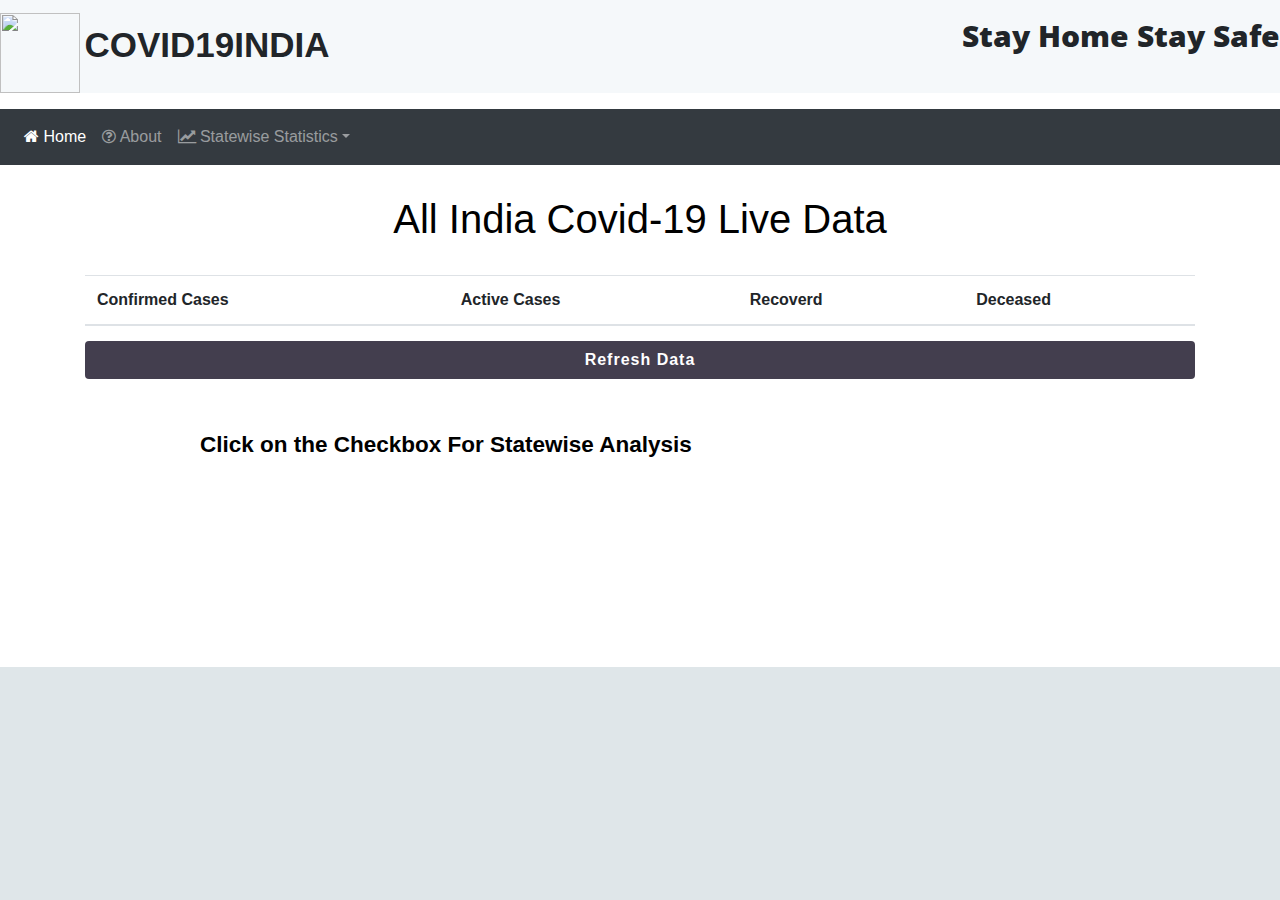
==== index.html @ 5d5dd97d "Add files via upload" ====
<!DOCTYPE html>
<html lang="en">
<head>
    <meta charset="UTF-8">
    <meta http-equiv="X-UA-Compatible" content="IE=edge">
    <meta name="viewport" content="width=device-width, initial-scale=1.0">
    <link rel = "icon" href = 
"https://static.vecteezy.com/system/resources/previews/002/369/974/original/india-map-coronavirus-prevention-india-flag-with-corona-virus-symbol-covid-2019-illustration-vector.jpg" 
        type = "image/x-icon">
        
        <title>Covid19 Live Dashboard</title>
        <link rel="stylesheet" href="index.css">
        <link rel="stylesheet" href="https://maxcdn.bootstrapcdn.com/bootstrap/4.0.0/css/bootstrap.min.css" integrity="sha384-Gn5384xqQ1aoWXA+058RXPxPg6fy4IWvTNh0E263XmFcJlSAwiGgFAW/dAiS6JXm" crossorigin="anonymous">
        <script src="https://maxcdn.bootstrapcdn.com/bootstrap/4.0.0/js/bootstrap.min.js" integrity="sha384-JZR6Spejh4U02d8jOt6vLEHfe/JQGiRRSQQxSfFWpi1MquVdAyjUar5+76PVCmYl" crossorigin="anonymous"></script>
        <link rel="stylesheet" href="https://stackpath.bootstrapcdn.com/bootstrap/4.1.3/css/bootstrap.min.css" integrity="sha384-MCw98/SFnGE8fJT3GXwEOngsV7Zt27NXFoaoApmYm81iuXoPkFOJwJ8ERdknLPMO" crossorigin="anonymous">
        <script src="https://code.jquery.com/jquery-3.3.1.slim.min.js" integrity="sha384-q8i/X+965DzO0rT7abK41JStQIAqVgRVzpbzo5smXKp4YfRvH+8abtTE1Pi6jizo" crossorigin="anonymous"></script>
        <script src="https://cdnjs.cloudflare.com/ajax/libs/popper.js/1.14.7/umd/popper.min.js" integrity="sha384-UO2eT0CpHqdSJQ6hJty5KVphtPhzWj9WO1clHTMGa3JDZwrnQq4sF86dIHNDz0W1" crossorigin="anonymous"></script>
        <script src="https://ajax.googleapis.com/ajax/libs/jquery/3.5.1/jquery.min.js"></script>
         <script src="https://cdnjs.cloudflare.com/ajax/libs/Chart.js/2.9.3/Chart.bundle.min.js"></script>
         <link rel="stylesheet" href="https://stackpath.bootstrapcdn.com/bootstrap/4.3.1/css/bootstrap.min.css" integrity="sha384-ggOyR0iXCbMQv3Xipma34MD+dH/1fQ784/j6cY/iJTQUOhcWr7x9JvoRxT2MZw1T" crossorigin="anonymous">
        <script src="https://stackpath.bootstrapcdn.com/bootstrap/4.3.1/js/bootstrap.min.js" integrity="sha384-JjSmVgyd0p3pXB1rRibZUAYoIIy6OrQ6VrjIEaFf/nJGzIxFDsf4x0xIM+B07jRM" crossorigin="anonymous"></script>
        <link href="https://fonts.googleapis.com/css2?family=Open+Sans:ital,wght@1,300&display=swap" rel="stylesheet">
        <script src="index.js"></script>
        <link href="https://maxcdn.bootstrapcdn.com/font-awesome/4.6.3/css/font-awesome.min.css" rel="stylesheet" integrity="sha384-T8Gy5hrqNKT+hzMclPo118YTQO6cYprQmhrYwIiQ/3axmI1hQomh7Ud2hPOy8SP1" crossorigin="anonymous">
        <link rel="stylesheet" href="https://cdnjs.cloudflare.com/ajax/libs/font-awesome/4.7.0/css/font-awesome.min.css">

</head>
<body>
    <div id="top">
               
        <p id="topp"><img src="https://static.vecteezy.com/system/resources/previews/002/369/974/original/india-map-coronavirus-prevention-india-flag-with-corona-virus-symbol-covid-2019-illustration-vector.jpg">
             <span id="topspan1">COVID19INDIA</span>
            
            <span id="topspan2"> Stay Home Stay Safe</span> </p>
        
     </div>
     <nav class="navbar navbar-expand-md navbar-dark bg-dark">
        <!-- <a href="#">Home</a> -->
        <button class="navbar-toggler" type="button" data-toggle="collapse" data-target="#navbarSupportedContent">
          <span class="navbar-toggler-icon"></span>
    
        </button>
        <div class="collapse navbar-collapse" id="navbarSupportedContent">
          <ul class="navbar-nav md-auto">
            <li class="nav-item active">
              <a class="nav-link" href="index.html"><i class="fa fa-home"></i> Home</a>
            </li>
            <li class="nav-item">
              <a class="nav-link" href="about.html"><i class="fa fa-question-circle-o" aria-hidden="true"></i> About</a>
            </li>
            <li class="nav-item dropdown">
              <a class="nav-link dropdown-toggle" href="#" id="navbarDropdown" role="button"
              data-toggle="dropdown"><i class="fa fa-line-chart" aria-hidden="true"></i> Statewise Statistics</a>
              <div class="dropdown-menu" aria-labelledby="navbarDropdown">
                <a class="dropdown-item" href="North_Zone.html">North Zone</a>
                <div class="dropdown-divider"></div>
                <a class="dropdown-item" href="South_Zone.html">South Zone</a>
                <div class="dropdown-divider"></div>
                <a class="dropdown-item" href="East_Zone.html">East Zone</a>
                <div class="dropdown-divider"></div>
                <a class="dropdown-item" href="West_Zone.html">West Zone</a>
                
              </div>
            </li>
          </ul>
        </div>
      </nav>
    
    <div class="container">
        <div id="containerh1">
        <h1 class="text-center" id="text-center1" >
            All India Covid-19 Live Data
        </h1>
        </div>
        
       
        <div class="table-responsive-sm">
        <table class="table table-hover" id="containertable">
            <thead id="theadhead"  >
                <tr id="containertable1">
                    <th>Confirmed Cases</th>
                    <th>Active Cases</th>
                    <th>Recoverd</th>
                    <th>Deceased</th>
                </tr>
            </thead>
            <tbody>
                <tr id="data" class="Data">
                   &nbsp;
                </tr>
            </tbody>
        </table>
    </div>
        <!-- <br> -->
        <button onclick="refreshData()" class="btn  btn-block" id="containerbutton">
            Refresh Data
        </button>
    </div>
    <br>
    <br>
    <p id="containerh5">Click on the Checkbox For Statewise Analysis</p>
    <br>
    <br>
    <canvas id="myChart" id="charttop">

    </canvas>  
</body>
</html>
---- index.css ----
*{
    margin: 0%;
    padding: 0%;
    box-sizing: border-box;
    /* background-color: #dfe6e9; */
}
body{
    background-color: #dfe6e9;
}
html{
    background-color: #dfe6e9;
}

#top{
    background-color: #f5f8fa;/*e9f0f3*/
    
    padding-top: 13px;
}
#topspan1{
    font-size: 35px;
    font-weight: 600;
}
  #topspan2{
    font-family: "Open Sans";
    float: right;
    font-size: 30px;    
    font-weight: 800;
  }
  img{
      height: 80px;
      width:80px;
  }
  #containerh1 #text-center1{
    margin-top: 30px;
    color: black;
  }
  #containerh1 #containertable1{
    color:black;
  }
  .table{
    color: black;
    font-weight: 600;
  }
  .table thead th{
    border-bottom: 2px solid #c5d6e7;
  }
  .table td,.table th{
    border-top: 2px solid #c5d6e7;
  }
  #containerbutton{
    /* background-color: #9280bd; */
    background-color: #433e4e;
    font-weight: 600;
    color: #fff;
    letter-spacing: 1px;
  }
  #containerh5{
    margin-top: 1px;
    margin-left: 200px;
    color: black;
    margin-bottom: 0px;
    font-size: 22.5px;
    display: flex;
    font-weight: 600;
  }
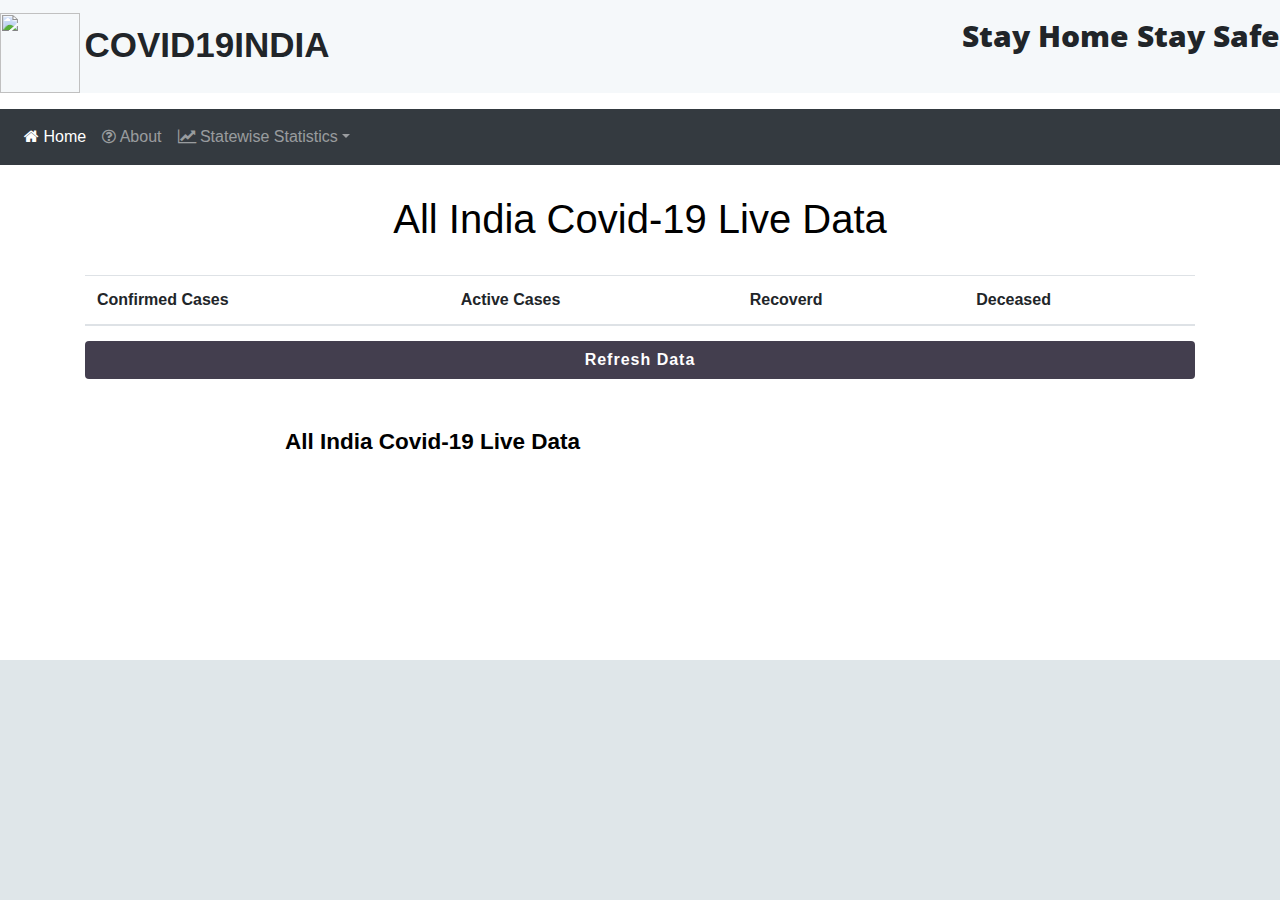
==== commit 14a1c689: "Update index.html" ====
--- a/index.html
+++ b/index.html
@@ -98,11 +98,17 @@
     </div>
     <br>
     <br>
-    <p id="containerh5">Click on the Checkbox For Statewise Analysis</p>
+   <div class="container">
+        <div id="containerh1">
+        <h5 class="text-center" id="containerh5" >
+            All India Covid-19 Live Data
+        </h5>
+        </div>
+    
     <br>
     <br>
     <canvas id="myChart" id="charttop">
 
     </canvas>  
 </body>
-</html>+</html>
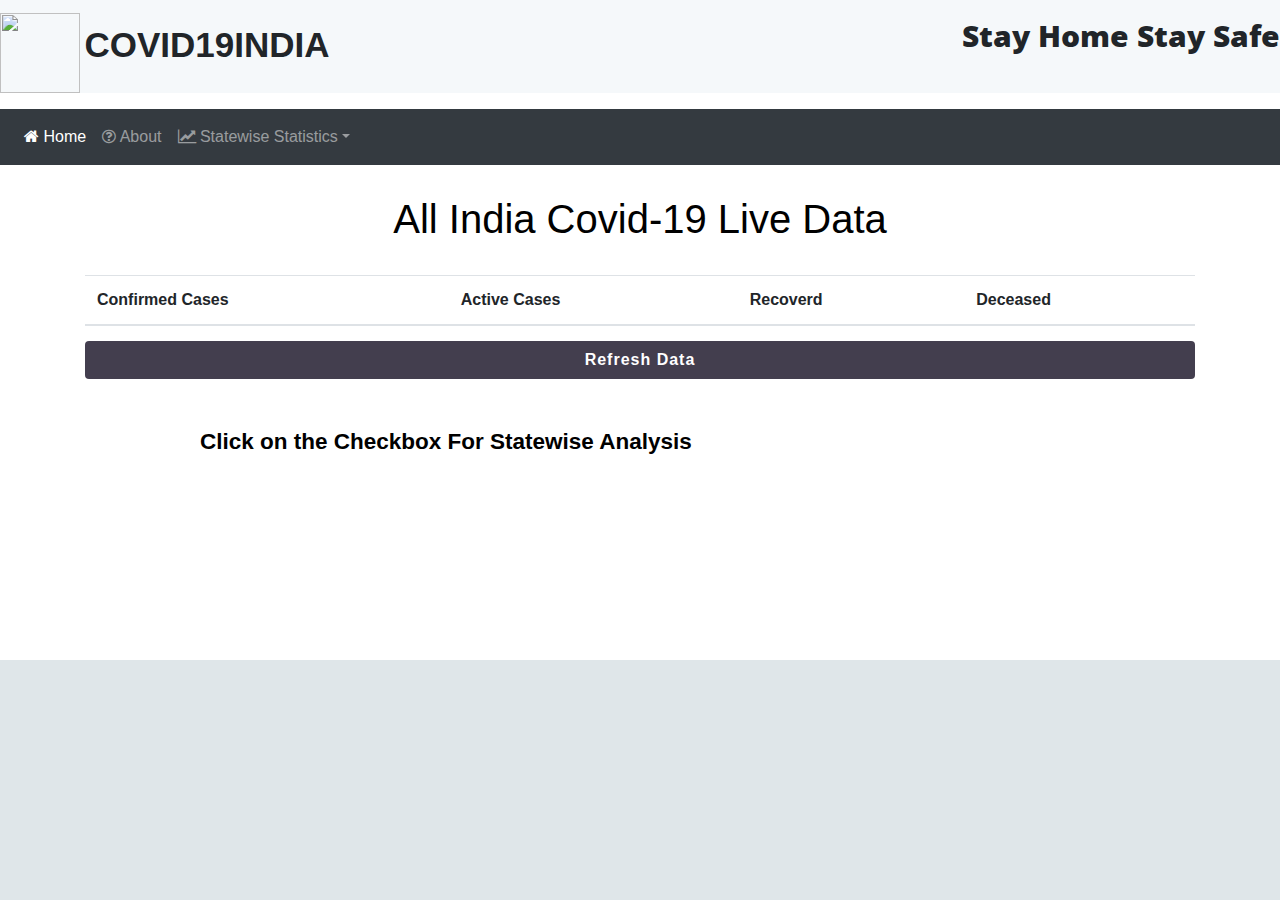
==== commit bd30820a: "Update index.html" ====
--- a/index.html
+++ b/index.html
@@ -98,13 +98,7 @@
     </div>
     <br>
     <br>
-   <div class="container">
-        <div id="containerh1">
-        <h5 class="text-center" id="containerh5" >
-            All India Covid-19 Live Data
-        </h5>
-        </div>
-    
+    <h5 class="text-center" id="containerh5">Click on the Checkbox For Statewise Analysis</h5>
     <br>
     <br>
     <canvas id="myChart" id="charttop">
--- a/index.css
+++ b/index.css
@@ -62,4 +62,4 @@
     font-size: 22.5px;
     display: flex;
     font-weight: 600;
-  }+  }
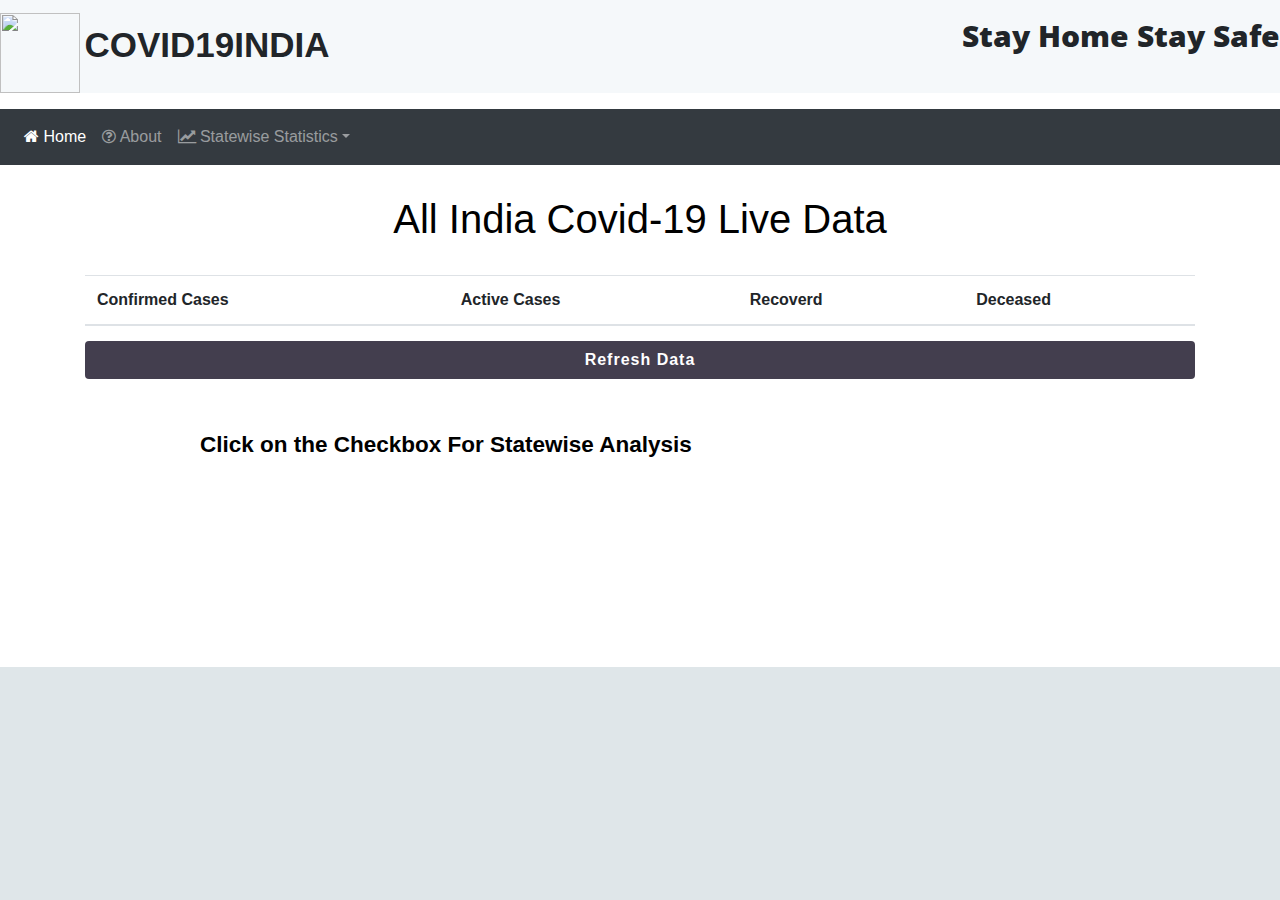
==== commit f22837b8: "Update index.html" ====
--- a/index.html
+++ b/index.html
@@ -98,7 +98,7 @@
     </div>
     <br>
     <br>
-    <h5 class="text-center" id="containerh5">Click on the Checkbox For Statewise Analysis</h5>
+    <p  id="containerh5">Click on the Checkbox For Statewise Analysis</p>
     <br>
     <br>
     <canvas id="myChart" id="charttop">
